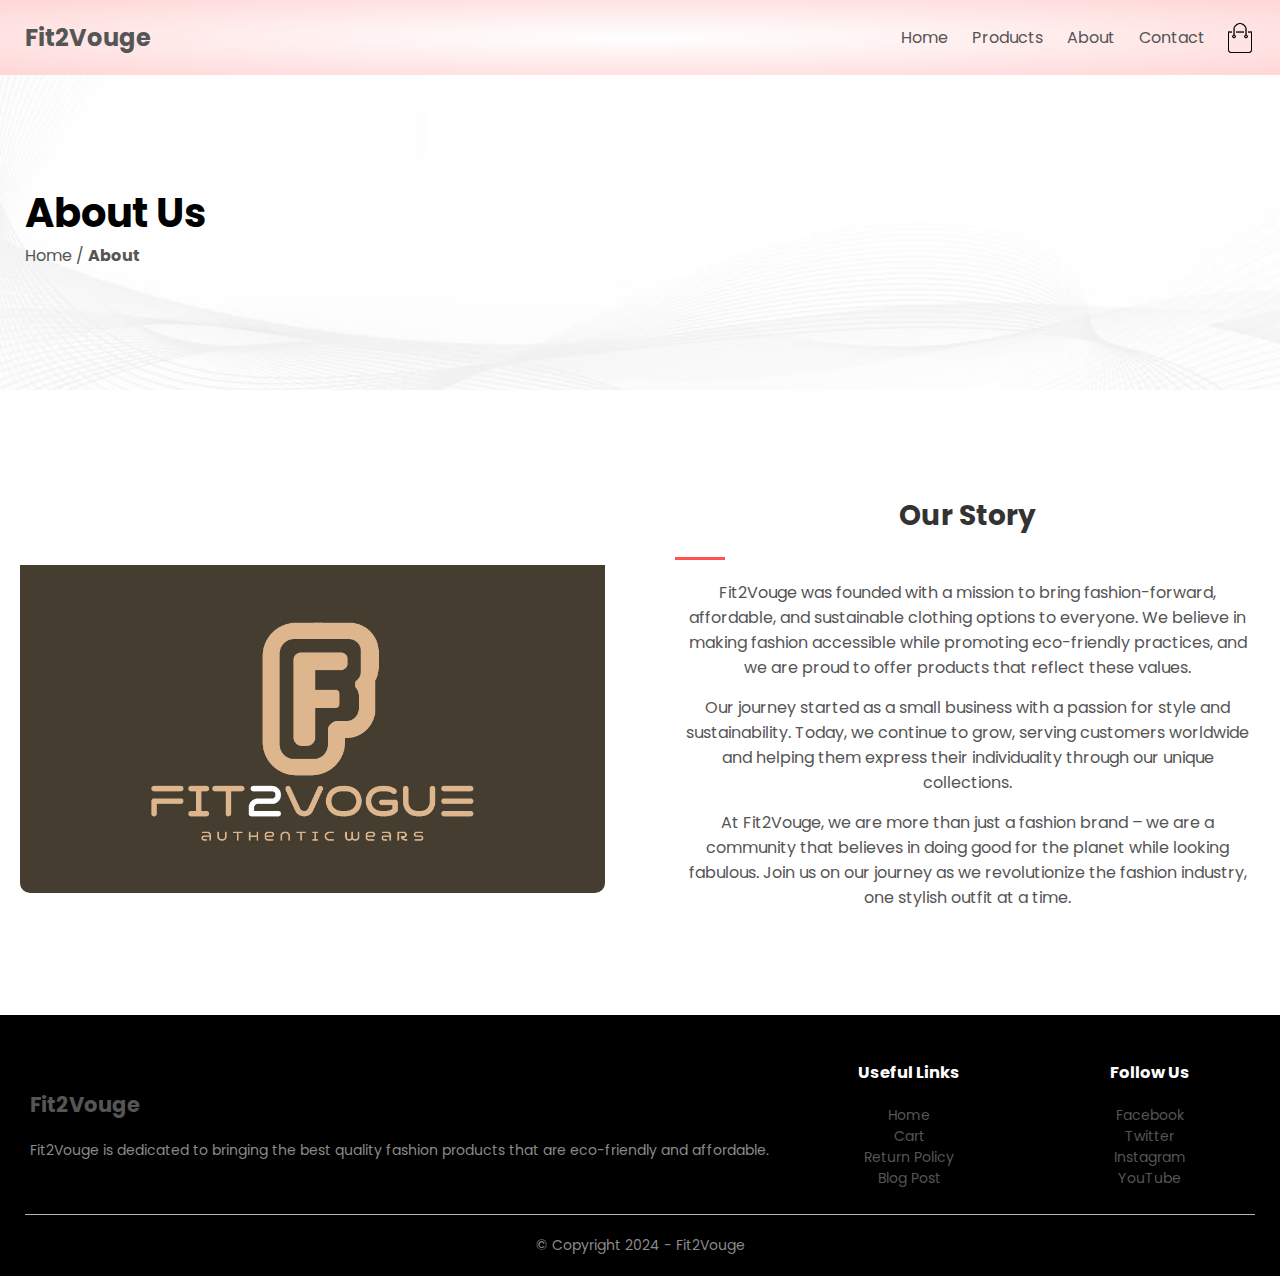
==== about.html @ 7989d29f "about and contact pages adeed with some styling fix" ====
<!DOCTYPE html>
<html lang="en">

<head>
    <meta charset="UTF-8" />
    <meta name="viewport" content="width=device-width, initial-scale=1.0" />
    <title>About Us - Fit2Vouge</title>
    <link rel="stylesheet" href="style/style.css" />
    <link
        href="https://fonts.googleapis.com/css2?family=Poppins:ital,wght@0,100;0,200;0,300;0,400;0,500;0,600;0,700;0,800;0,900&display=swap"
        rel="stylesheet" />
    <link rel="stylesheet" href="https://cdnjs.cloudflare.com/ajax/libs/font-awesome/5.15.3/css/all.min.css">
</head>

<body>
    <div class="header" id="header">
        <div class="container">
            <div class="navbar">
                <div class="logo">
                    <!-- <img src="images/logo.png" width="125px" alt=""> -->
                    <a href="index.html">
                        <h2>Fit2Vouge</h2>
                    </a>
                </div>
                <nav>
                    <ul id="MenuItems">
                        <li><a href="index.html">Home</a></li>
                        <li><a href="products.html">Products</a></li>
                        <li><a href="about.html">About</a></li>
                        <li><a href="contact.html">Contact</a></li>
                    </ul>
                </nav>
                <img src="images/cart.png" alt="cart" width="30px" height="30px" />
                <img src="images/menu.png" class="menu-icon" alt="menu" onclick="toggleMenu()">
            </div>
        </div>
    </div>

    <div class="page-heading">
        <div class="container">
            <div class="header-contain">
                <div class="">
                    <h1>About Us</h1>
                    <p class=""><a href="index.html">Home</a> / <strong>About</strong></p>
                </div>
            </div>
        </div>
    </div>

    <div class="about-container">
        <div class="container">
            <div class="row">
                <div class="col-6">
                    <img src="images/about.png" alt="About Us Image" class="img-fluid" />
                </div>
                <div class="col-6 about-content">
                    <h2>Our Story</h2>
                    <hr>
                    <p>Fit2Vouge was founded with a mission to bring fashion-forward, affordable, and sustainable clothing options to everyone. We believe in making fashion accessible while promoting eco-friendly practices, and we are proud to offer products that reflect these values.</p>
                    <p>Our journey started as a small business with a passion for style and sustainability. Today, we continue to grow, serving customers worldwide and helping them express their individuality through our unique collections.</p>
                    <p>At Fit2Vouge, we are more than just a fashion brand – we are a community that believes in doing good for the planet while looking fabulous. Join us on our journey as we revolutionize the fashion industry, one stylish outfit at a time.</p>
                </div>
            </div>
        </div>
    </div>

    <!----- footer ----->

    <div class="footer">
        <div class="container">
            <div class="row">
                <div class="footer-col-1">
                    <!-- <img src="images/logo.png" alt=""> -->
                    <a href="index.html">
                        <h2>Fit2Vouge</h2>
                    </a>
                    <p>Fit2Vouge is dedicated to bringing the best quality fashion products that are eco-friendly and affordable.</p>
                </div>
                <div class="footer-col-2">
                    <h3>Useful Links</h3>
                    <ul>
                        <li><a href="index.html">Home</a></li>
                        <li><a href="#">Cart</a></li>
                        <li><a href="#">Return Policy</a></li>
                        <li><a href="#">Blog Post</a></li>
                    </ul>
                </div>
                <div class="footer-col-3">
                    <h3>Follow Us</h3>
                    <ul>
                        <li><a href="https://www.facebook.com/">Facebook</a></li>
                        <li><a href="https://x.com/?lang=en">Twitter</a></li>
                        <li><a href="https://www.instagram.com/">Instagram</a></li>
                        <li><a href="https://www.youtube.com/">YouTube</a></li>
                    </ul>
                </div>
            </div>
            <hr>
            <p class="copyright">&copy; Copyright 2024 - Fit2Vouge</p>
        </div>
    </div>

    <!-------js for toggle menu -------->
    <script>
        var MenuItems = document.getElementById("MenuItems");

        MenuItems.style.maxHeight = "0px";

        function toggleMenu() {
            if (MenuItems.style.maxHeight == "0px") {
                MenuItems.style.maxHeight = "200px";
            }
            else {
                MenuItems.style.maxHeight = "0px";
            }
        }
    </script>
</body>

</html>
---- style/style.css ----
* {
  margin: 0;
  padding: 0;
  box-sizing: border-box;
}

body {
  font-family: "Poppins", sans-serif;
}

.d-flex {
  display: flex;
  align-items: center;
}

.header {
  background: radial-gradient(#fff, #ffd6d6);
}

.header .row {
  margin-top: 70px;
}

.container {
  max-width: 1300px;
  margin: auto;
  padding-left: 25px;
  padding-right: 25px;
}

.product-container {
  max-width: 1300px;
  margin: auto;
  margin-top: -50px;
  margin-bottom: 50px;
  padding-left: 25px;
  padding-right: 25px;
}

.product-container .row {
  background: radial-gradient(#fff, #ffd6d6);
}

.navbar {
  display: flex;
  align-items: center;
  padding: 20px 0px;
}

nav {
  flex: 1;
  text-align: right;

}

nav ul {
  display: inline-block;
  list-style-type: none;
}

nav ul li {
  display: inline-block;
  margin-right: 20px;
}

a {
  text-decoration: none;
  color: #555;
}

p {
  color: #555;
}

.row {
  display: flex;
  align-items: center;
  flex-wrap: wrap;
  justify-content: space-around;
}

.col-2 {
  flex-basis: 50%;
  min-width: 300px;
}

.col-2 img {
  max-width: 100%;
  padding: 50px 0;
}

.col-2 h1 {
  font-size: 50px;
  line-height: 60px;
  margin: 25px 0;
}

.btn {
  display: inline-block;
  background: #ff523b;
  color: #fff;
  padding: 8px 30px;
  margin: 30px 0;
  border-radius: 30px;
  transition: background 0.5s;
}

.btn:hover {
  background: #563434;
}

.btn1 {
  display: inline-block;
  background: #ff523b;
  color: #fff;
  padding: 8px 30px;
  margin: 30px 0;
  border-radius: 30px;
  transition: background 0.5s;
  margin-left: 10px;
}

.btn1:hover {
  background: #563434;
}

.view_all {
  margin: 0px auto;
  text-align: center;

}

.btn-container {
  display: flex;
  /* Use flexbox to align the input and button side by side */
  align-items: center;
  margin-top: 30px;
}

.quantity-input {
  width: 60px;
  /* Control the size of the input */
  padding: 8px;
  margin-left: 5px;
  margin-right: 20px;
  /* Space between the input and the button */
  border: 1px solid #ddd;
  border-radius: 5px;
  text-align: center;
  /* Center the number inside the input */
  font-size: 16px;
}

.btn-cart {
  display: inline-flex;
  align-items: center;
  background: #ff523b;
  color: #fff;
  padding: 8px 30px;
  font-size: 16px;
  text-decoration: none;
  border-radius: 5px;
  transition: background 0.5s;
}

.btn-cart i {
  margin-right: 10px;
  font-size: 20px;
}

.btn-cart:hover {
  background: #563434;
}

.categories {
  margin: 70px 0;
  display: flex;
  flex-direction: row;
  justify-content: space-between;
  align-items: flex-start;
  flex-wrap: wrap;

}

.small-container {
  max-width: 1080px;
  margin: auto;
  padding-left: 25px;
  padding-right: 25px;
}

.card {
  padding: 20px;
  border: 1px solid #ccc;
  margin-bottom: 20px;
  box-sizing: border-box;
  width: 300px;
  text-align: center;
  background-color: #fff;
  transition: transform 0.3s ease, box-shadow 0.3s ease, background-color 0.3s ease;
}

.card img {
  width: 100%;
  height: auto;
  max-height: 300px;
  object-fit: cover;
  border-radius: 5px;
  transition: transform 0.3s ease;
}

.card:hover {
  cursor: pointer;
  background: radial-gradient(#fff, #ffd6d6);
  transform: translateY(-10px);
  box-shadow: 0 8px 16px rgba(0, 0, 0, 0.2);
}

.card:hover img {
  transform: scale(1.05);
}

.card h2 {
  transition: color 0.3s ease;
}

.card:hover h2 {
  color: #555;
}

.title {
  text-align: center;
  margin: 0 auto 80px;
  position: relative;
  line-height: 60px;
  color: #555;
}

.title::after {
  content: "";
  background: #ff523b;
  width: 80px;
  height: 5px;
  border-radius: 5px;
  position: absolute;
  bottom: 0;
  left: 50%;
  transform: translateX(-50%)
}

.col-4 {
  flex-basis: 25%;
  padding: 10px;
  min-width: 200px;
  margin-bottom: 50px;
  text-align: center;
  transition: transform 0.5s;
}

.col-4 img {
  width: 100%;
}

.img-fluid {
  max-width: 100%;
  height: auto;
}

.col-6 {
  flex-basis: 50%;
  padding: 10px;
  min-width: 200px;
  margin-bottom: 50px;
  text-align: center;
  transition: transform 0.5s;
}



.col-6 img {
  width: auto;
  overflow: hidden;
  height: 500px;
  padding-top: 60px;
}

h4 {
  color: #555;
  font-weight: normal;
}

.col-4 p {
  font-size: 14px;
}

.col-4:hover {
  transform: translateY(-20px);
}

/*--------- sale ---------*/
.sale {
  background: radial-gradient(#fff, #ffd6d6);
  margin-top: 80px;
  padding: 30px 0;
}

.col-2 .sale-img {
  padding: 50px;
}

small {
  color: #555;
}

/* Pagination styles */
.pagination {
  display: flex;
  justify-content: center;
  padding: 20px 0;
}

.pagination a {
  color: black;
  float: left;
  padding: 8px 16px;
  text-decoration: none;
  margin: 0 4px;
  border: 1px solid #ddd;
  transition: background-color 0.3s, color 0.3s;
  border-radius: 5px;
}

/* Active page */
.pagination a.active {
  background-color: #ff523b;
  color: white;
  border: 1px solid #ff523b;
}

/* Hover effect */
.pagination a:hover:not(.active) {
  background-color: #ddd;
}

/* Arrow hover */
.pagination a:hover {
  color: white;
  background-color: #ff523b;
}

/* Row Styles */
.row {
  display: flex;
  flex-wrap: wrap;
  margin: -15px;
}

/* Column Styles */
.col-4 {
  flex: 0 0 25%;
  /* Each column takes up 25% of the row width */
  padding: 15px;
  box-sizing: border-box;
}

@media (max-width: 992px) {
  .col-4 {
    flex: 0 0 50%;
    /* On medium screens, columns take 50% of the row width */
  }
}

@media (max-width: 768px) {
  .col-4 {
    flex: 0 0 100%;
    /* On small screens, columns take 100% of the row width */
  }
}


.search-sort {
  display: flex;
  justify-content: space-between;
  align-items: center;
  margin: 20px 0;
}

#search-input {
  padding: 10px;
  width: 40%;
  border: 1px solid #000000;
  border-radius: 5px;
  font-size: 16px;
}

#sort-select {
  padding: 10px;
  border: 1px solid #ddd;
  border-radius: 5px;
  font-size: 16px;
}

/*--------- footer ---------*/

.footer {
  background: #000;
  color: #8a8a8a;
  font-size: 14px;
  padding: 60px 0 20px;
}

.footer p {
  color: #8a8a8a;
}

.footer h3 {
  color: #fff;
  margin-bottom: 20px;
}

.footer-col-1,
.footer-col-2,
.footer-col-3 {
  min-width: 200px;
  margin-bottom: 20px;
}

.footer-col-1 {
  flex-basis: 1;
  text-align: center;
}

.footer-col-1 h2 {
  width: 180px;
  margin-bottom: 20px;
  text-align: left;
}

.footer-col-2,
.footer-col-3 {
  flex-basis: 12%;
  text-align: center;
}

ul {
  list-style-type: none;
}

.footer hr {
  border: none;
  background: #b5b5b5;
  height: 1px;
  margin: 20px 0;
}

.copyright {
  text-align: center;
}

.menu-icon {
  width: 28px;
  margin-left: 20px;
  display: none;
}

.page-heading,
.page-heading>.small-container>.row {
  height: 35vh;
  /*min-height: 200px;*/


}

.page-heading {
  background-image: url('../images/white-bg.jpg');
  background-repeat: no-repeat;
  background-size: 100%;
  background-position: 50% 65%;
  margin-bottom: 50px;

}

.page-heading h1 {
  font-size: 40px;

}

@media (max-width: 991.98px) {
  .page-heading h1 {
    font-size: 30px;
  }
}

.header-contain {
  text-align: left;
  display: flex;
  align-items: center;
  height: 300px;
  vertical-align: center;
}


.detail-data p,
.detail-data h2 {
  text-align: left;
}

.price {
  font-weight: 700;
}

.price del {
  font-weight: 400;
}

/* bootstrap css */
.row {
  display: flex;
  flex-wrap: wrap;
  margin-right: -15px;
  margin-left: -15px;
}

.col {
  flex: 1;
  padding-right: 15px;
  padding-left: 15px;
}

/* About Section */
.about-container {
  padding: 60px 0;
}

.about-container .row {
  display: flex;
  flex-wrap: wrap;
  justify-content: space-between;
  align-items: center;
}

.about-container .col-6 {
  flex: 0 0 48%;
  max-width: 48%;
}

.about-container img {
  max-width: 100%;
  height: auto;
  border-radius: 10px;
}

.about-content h2 {
  font-size: 28px;
  margin-bottom: 20px;
  color: #333;
}

.about-content hr {
  width: 50px;
  height: 3px;
  background-color: #ff5252;
  border: none;
  margin-bottom: 20px;
}

.about-content p {
  font-size: 16px;
  margin-bottom: 15px;
  color: #555;
}

.about-content p:last-child {
  margin-bottom: 0;
}

/* Contact Section */
.contact-container {
  padding: 60px 0;
}

.contact-container .row {
  display: flex;
  flex-wrap: wrap;
  justify-content: space-between;
}

.contact-container .col-6 {
  flex: 0 0 48%;
  max-width: 48%;
}

.contact-container h2 {
  font-size: 28px;
  margin-bottom: 20px;
  color: #333;
}

.contact-container form input,
.contact-container form textarea {
  width: 100%;
  padding: 10px;
  margin-bottom: 15px;
  border: 1px solid #ccc;
  border-radius: 5px;
}

.contact-container form textarea {
  resize: vertical;
}

.contact-container .btn-submit {
  display: inline-block;
  background-color: #ff5252;
  color: #fff;
  padding: 10px 20px;
  border: none;
  border-radius: 5px;
  cursor: pointer;
  font-size: 16px;
  transition: background-color 0.3s;
}

.contact-container .btn-submit:hover {
  background-color: #e04141;
}

.map-container {
  margin-top: 20px;
  border-radius: 10px;
  overflow: hidden;
}


/*---------- media query for menu ----------*/

@media only screen and (max-width: 768px) {
  nav ul {
    position: absolute;
    top: 70px;
    left: 0;
    background: #333;
    width: 100%;
    overflow: hidden;
    transition: max-height 0.5s;
  }

  nav ul li {
    display: block;
    margin-right: 50px;
    margin-top: 10px;
    margin-bottom: 10px;
  }

  nav ul li a {
    color: #fff;
  }

  .menu-icon {
    display: block;
    cursor: pointer;
  }

  .card {
    width: 100%;
  }

  .banner {
    display: none;
  }

  .about-container .col-6 {
    flex: 0 0 100%;
    max-width: 100%;
    margin-bottom: 20px;
  }

  .about-container .row {
    flex-direction: column;
  }

  .about-content h2 {
    text-align: center;
  }

  .about-content p {
    text-align: justify;
  }

  .about-container img {
    margin-bottom: 20px;
  }

  .col-6 {
    flex-basis: 50%;
  }


  .contact-container .col-6 {
    flex: 0 0 100%;
    max-width: 100%;
    margin-bottom: 30px;
  }

  .contact-container .row {
    flex-direction: column;
  }

  .contact-container h2 {
    text-align: center;
  }

  .map-container iframe {
    width: 100%;
  }

  .search-sort {
    flex-direction: column;
    align-items: flex-start;
  }

  .search-sort input[type="text"],
  .search-sort select {
    width: 100%;
    margin-bottom: 15px;
  }

  .search-sort select {
    margin-bottom: 0;
  }
}


/* @media (max-width: 767.98px) {
  .col-6 {
    flex-basis: 100%;
  }
} */

/*---------- media query for less than 600px screen size ----------*/

@media only screen and (max-width: 600px) {
  .row {
    text-align: center;
  }

  .col-2,
  .col-3,
  .col-4 {
    flex-basis: 100%;
  }

  .card {
    width: 100%;
  }

  .about-content h2 {
    font-size: 24px;
    text-align: center;
  }

  .about-content p {
    font-size: 14px;
    text-align: justify;
  }

  .about-content hr {
    margin: 0 auto 20px auto;
  }

  .about-container img {
    width: 100%;
  }

  .contact-container h2 {
    font-size: 24px;
  }

  .contact-container form input,
  .contact-container form textarea {
    padding: 8px;
  }

  .contact-container .btn-submit {
    width: 100%;
  }

  .search-sort input[type="text"],
  .search-sort select {
    padding: 8px;
    font-size: 14px;
  }

  .search-sort input[type="text"] {
    margin-bottom: 10px;
  }
}
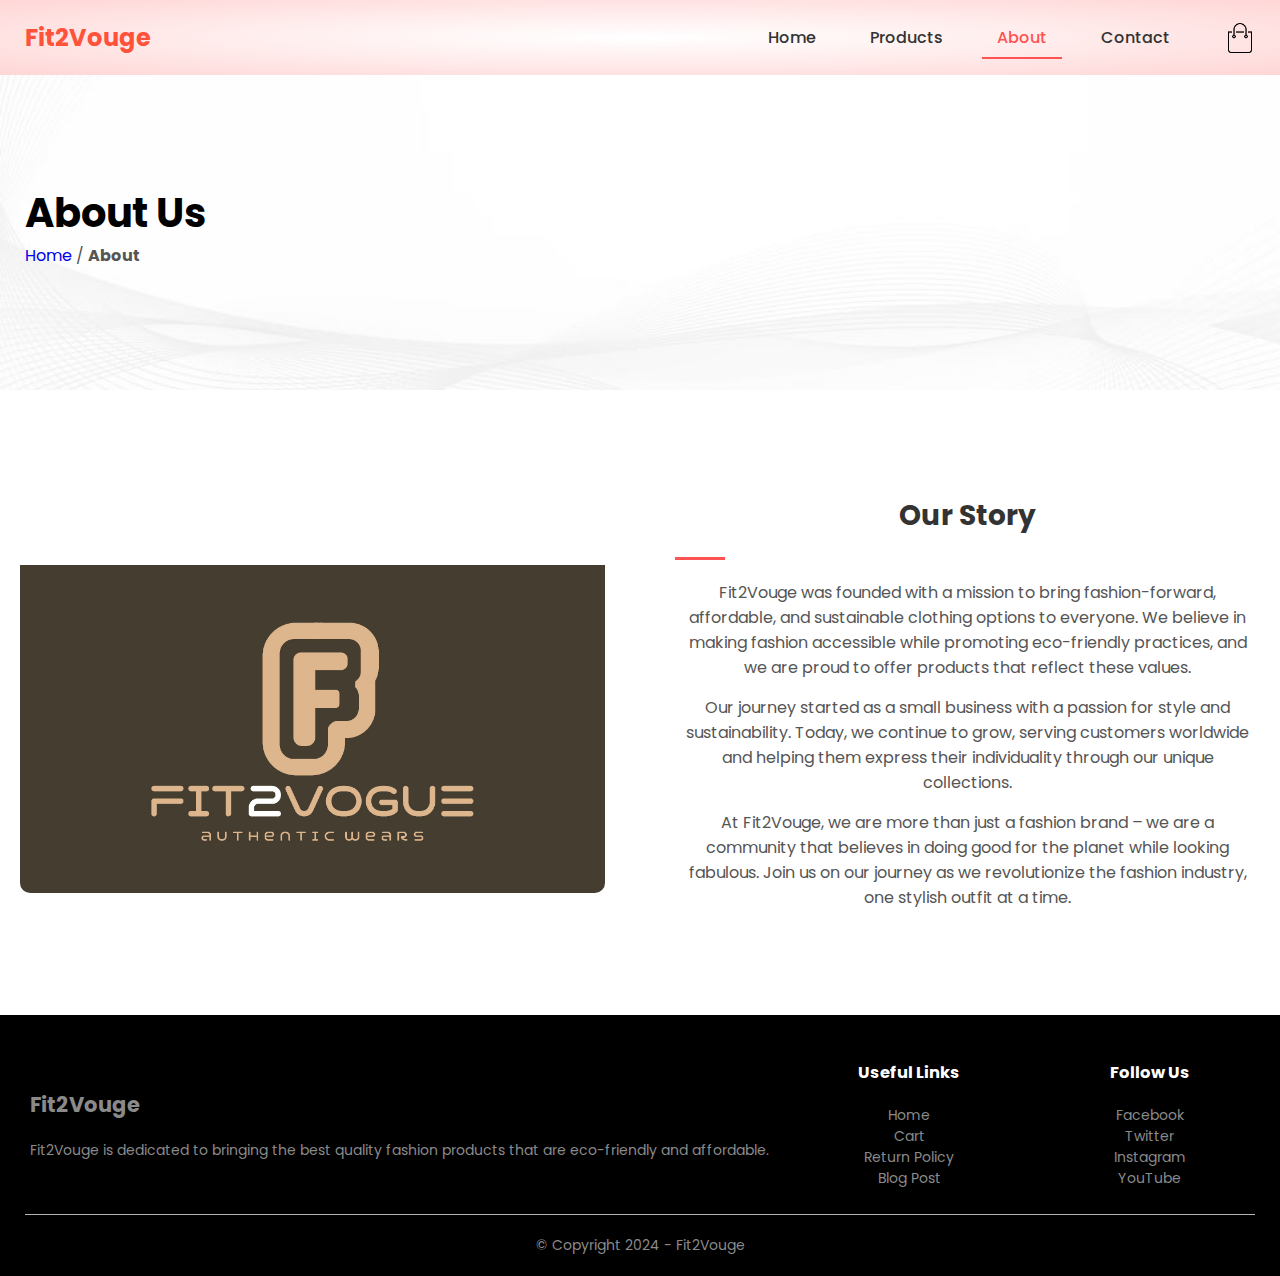
==== commit bbd7ac3f: "hover effects and othe minor fixes" ====
--- a/about.html
+++ b/about.html
@@ -26,7 +26,7 @@
                     <ul id="MenuItems">
                         <li><a href="index.html">Home</a></li>
                         <li><a href="products.html">Products</a></li>
-                        <li><a href="about.html">About</a></li>
+                        <li><a href="about.html" class="active">About</a></li>
                         <li><a href="contact.html">Contact</a></li>
                     </ul>
                 </nav>
@@ -88,10 +88,10 @@
                 <div class="footer-col-3">
                     <h3>Follow Us</h3>
                     <ul>
-                        <li><a href="https://www.facebook.com/">Facebook</a></li>
-                        <li><a href="https://x.com/?lang=en">Twitter</a></li>
-                        <li><a href="https://www.instagram.com/">Instagram</a></li>
-                        <li><a href="https://www.youtube.com/">YouTube</a></li>
+                        <li><a href="https://www.facebook.com/" target="_blank">Facebook</a></li>
+                        <li><a href="https://x.com/?lang=en" target="_blank">Twitter</a></li>
+                        <li><a href="https://www.instagram.com/" target="_blank">Instagram</a></li>
+                        <li><a href="https://www.youtube.com/" target="_blank">YouTube</a></li>
                     </ul>
                 </div>
             </div>
--- a/style/style.css
+++ b/style/style.css
@@ -47,29 +47,82 @@
   padding: 20px 0px;
 }
 
+.navbar .logo h2 {
+  font-size: 24px;
+  color: #ff523b;
+  margin: 0;
+  text-decoration: none;
+}
+
 nav {
   flex: 1;
   text-align: right;
 
 }
 
-nav ul {
+.navbar nav ul {
   display: inline-block;
   list-style-type: none;
 }
 
-nav ul li {
+.navbar nav ul li {
   display: inline-block;
   margin-right: 20px;
 }
 
+.navbar nav ul li a {
+  text-decoration: none;
+  color: #333;
+  font-weight: 500;
+  padding: 10px 15px;
+  position: relative;
+  transition: color 0.3s ease;
+}
+
+/* Adding After Pseudo-Element for Hover Effect */
+.navbar nav ul li a::after {
+  content: '';
+  position: absolute;
+  width: 0;
+  height: 2px;
+  background-color: #ff5252;
+  left: 50%;
+  bottom: 0;
+  transition: width 0.3s ease, left 0.3s ease;
+}
+
+p {
+  color: #555;
+}
+
 a {
   text-decoration: none;
-  color: #555;
-}
-
-p {
-  color: #555;
+}
+
+/* Hover Effect for Navbar Items with After Element */
+.navbar nav ul li a:hover::after {
+  width: 100%;
+  left: 0;
+}
+
+.navbar nav ul li a:hover {
+  color: #ff5252;
+}
+
+/* Active Link Style */
+.navbar nav ul li a.active {
+  color: #ff5252;
+}
+
+.navbar nav ul li a.active::after {
+  width: 100%;
+  left: 0;
+}
+
+
+.navbar img {
+  cursor: pointer;
+  margin-left: 20px;
 }
 
 .row {
@@ -409,6 +462,10 @@
   padding: 60px 0 20px;
 }
 
+.footer a {
+  color: #8a8a8a;
+}
+
 .footer p {
   color: #8a8a8a;
 }
